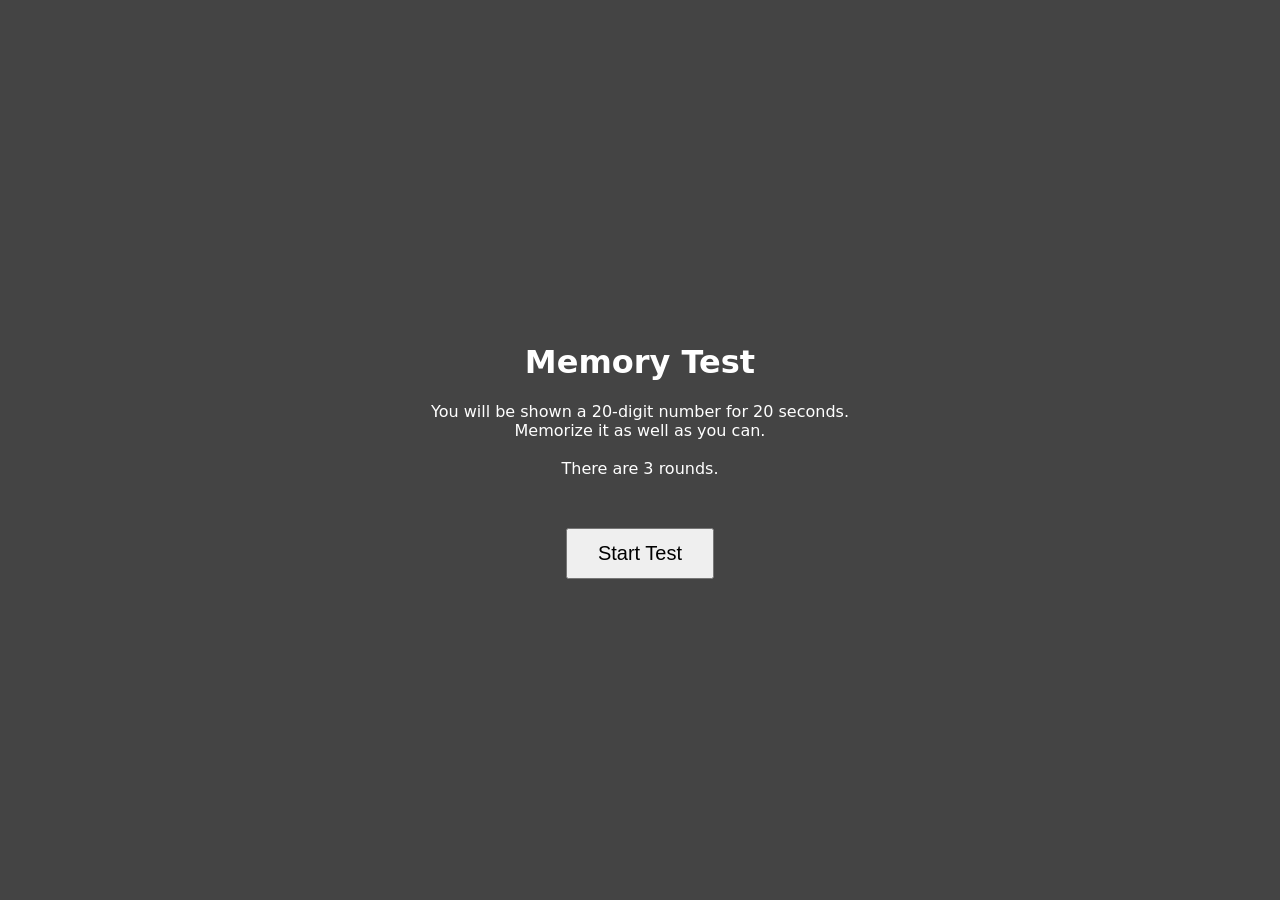
==== memory.html @ dca2866c "Add original files via upload" ====
<!DOCTYPE html>
<html lang="en">
<head>
<meta charset="UTF-8">
<title>Memory Test</title>

<style>
body{
    margin:0;
    font-family: system-ui,sans-serif;
    background:#444444;
    color:white;
    display:flex;
    justify-content:center;
    align-items:center;
    height:100vh;
    text-align:center;
}

#container{
    max-width:800px;
    width:90%;
}

#digits{
    font-size:42px;
    letter-spacing:6px;
    margin:30px 0;
    font-family:monospace;
}

#timer{
    font-size:28px;
    margin:20px;
}

input{
    width:100%;
    font-size:28px;
    text-align:center;
    padding:10px;
    letter-spacing:5px;
}

button{
    padding:12px 30px;
    font-size:20px;
    cursor:pointer;
    margin-top:20px;
}

table{
    width:100%;
    margin-top:20px;
    border-collapse:collapse;
}

td,th{
    border:1px solid #666;
    padding:8px;
}

.correct{
    color:#6df56d;
}

</style>
</head>
<body>

<div id="container">

<h1>Memory Test</h1>

<p>
You will be shown a 20-digit number for 20 seconds.<br>
Memorize it as well as you can.<br><br>
There are 3 rounds.
</p>

<div id="round"></div>

<div id="digits"></div>

<div id="timer"></div>

<div id="answerArea" style="display:none;">
<input id="answer" maxlength="20" autocomplete="off">
<br>
<button onclick="submitAnswer()">Submit</button>
</div>

<button id="start" onclick="startTest()">Start Test</button>

<div id="results"></div>

</div>

<script>

const TOTAL_ROUNDS = 3;
const LENGTH = 20;
const MEM_TIME = 20;

let round = 0;
let currentDigits = "";
let scores = [];

let countdown;

function randomDigits(length){

    let s="";

    for(let i=0;i<length;i++)
        s += Math.floor(Math.random()*10);

    return s;
}

function startTest(){

    document.getElementById("start").style.display="none";
    document.querySelector("p").style.display="none";

    nextRound();
}

function nextRound(){

    round++;

    document.getElementById("results").innerHTML="";
    document.getElementById("answerArea").style.display="none";

    document.getElementById("round").innerHTML=
        "<h2>Round "+round+" of "+TOTAL_ROUNDS+"</h2>";

    currentDigits=randomDigits(LENGTH);

    document.getElementById("digits").textContent=currentDigits;

    let time=MEM_TIME;

    document.getElementById("timer").textContent=
        "Time Remaining: "+time+" s";

    countdown=setInterval(function(){

        time--;

        document.getElementById("timer").textContent=
            "Time Remaining: "+time+" s";

        if(time<=0){

            clearInterval(countdown);

            document.getElementById("digits").textContent="";

            document.getElementById("timer").textContent=
                "Enter the digits you remember:";

            document.getElementById("answer").value="";

            document.getElementById("answerArea").style.display="block";

            document.getElementById("answer").focus();

        }

    },1000);

}

document.getElementById("answer").addEventListener("keydown",function(e){

    if(e.key==="Enter")
        submitAnswer();

});

function submitAnswer(){

    let guess=document.getElementById("answer").value.trim();

    let score=0;

    for(let i=0;i<LENGTH;i++){

        if(guess[i]===currentDigits[i])
            score++;

    }

    scores.push(score);

    document.getElementById("answerArea").style.display="none";

    document.getElementById("results").innerHTML=
        "<h2>Round Score: "+score+" / "+LENGTH+"</h2>"+
        "<p><b>Correct:</b><br>"+currentDigits+"</p>"+
        "<p><b>Your Answer:</b><br>"+guess+"</p>";

    if(round<TOTAL_ROUNDS){

        setTimeout(nextRound,4000);

    }else{

        finish();

    }

}

function finish(){

    let total=0;

    let html="<h2>Final Results</h2>";

    html+="<table>";

    html+="<tr><th>Round</th><th>Score</th></tr>";

    for(let i=0;i<scores.length;i++){

        total+=scores[i];

        html+="<tr><td>"+(i+1)+"</td><td>"+scores[i]+" / 20</td></tr>";

    }

    html+="</table>";

    html+="<h2>Average Score: "+(total/scores.length).toFixed(1)+" / 20</h2>";

    html+='<button onclick="location.reload()">Try Again</button>';

    document.getElementById("round").innerHTML="";
    document.getElementById("digits").innerHTML="";
    document.getElementById("timer").innerHTML="";
    document.getElementById("results").innerHTML=html;

}

</script>

</body>
</html>
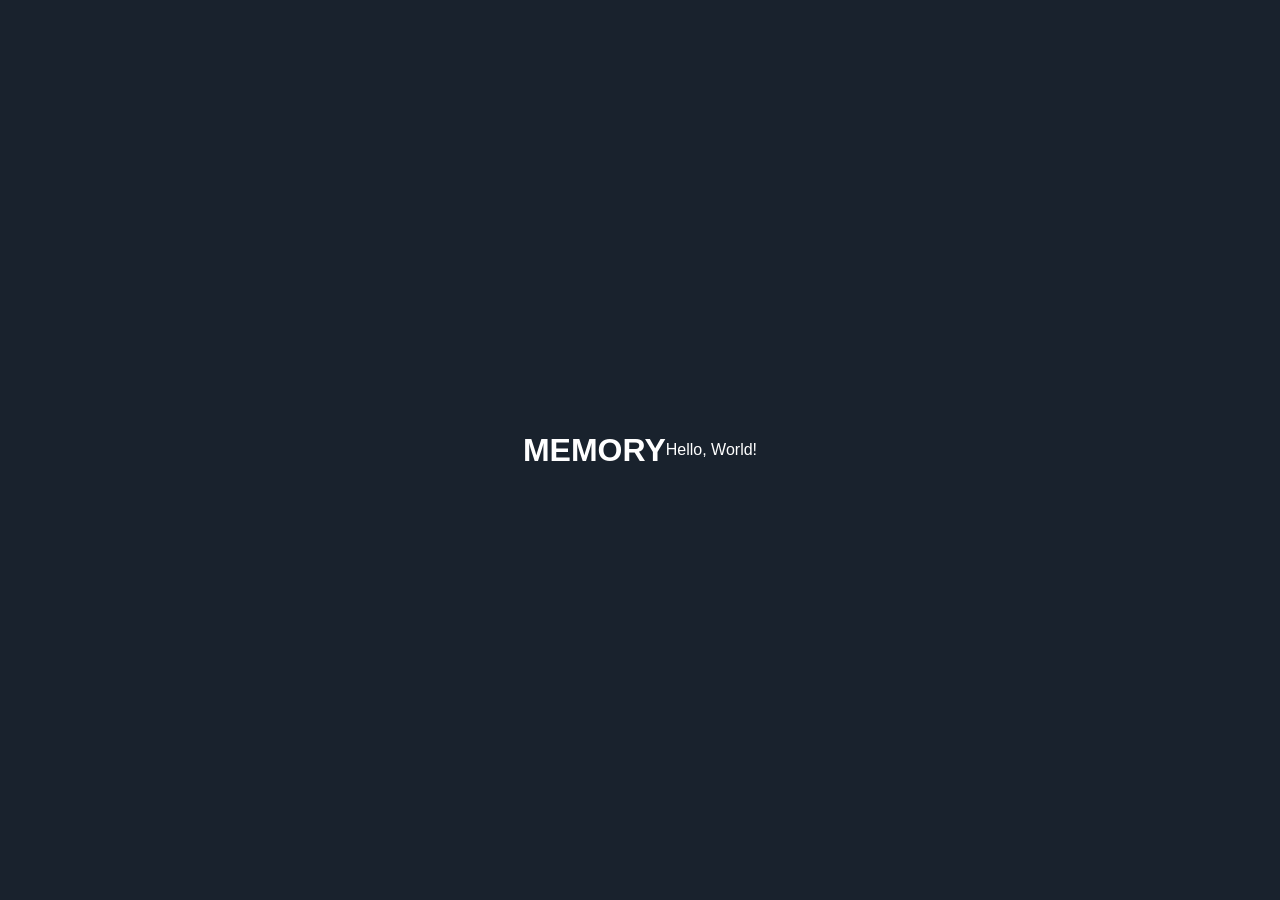
==== commit 04e2d3d3: "2" ====
--- a/memory.html
+++ b/memory.html
@@ -1,251 +1,15 @@
 <!DOCTYPE html>
 <html lang="en">
 <head>
-<meta charset="UTF-8">
-<title>Memory Test</title>
-
-<style>
-body{
-    margin:0;
-    font-family: system-ui,sans-serif;
-    background:#444444;
-    color:white;
-    display:flex;
-    justify-content:center;
-    align-items:center;
-    height:100vh;
-    text-align:center;
-}
-
-#container{
-    max-width:800px;
-    width:90%;
-}
-
-#digits{
-    font-size:42px;
-    letter-spacing:6px;
-    margin:30px 0;
-    font-family:monospace;
-}
-
-#timer{
-    font-size:28px;
-    margin:20px;
-}
-
-input{
-    width:100%;
-    font-size:28px;
-    text-align:center;
-    padding:10px;
-    letter-spacing:5px;
-}
-
-button{
-    padding:12px 30px;
-    font-size:20px;
-    cursor:pointer;
-    margin-top:20px;
-}
-
-table{
-    width:100%;
-    margin-top:20px;
-    border-collapse:collapse;
-}
-
-td,th{
-    border:1px solid #666;
-    padding:8px;
-}
-
-.correct{
-    color:#6df56d;
-}
-
-</style>
+    <meta charset="UTF-8">
+    <meta name="viewport" content="width=device-width, initial-scale=1.0">
+    <title>Document</title>
+    <link rel="stylesheet" href="style.css" />
 </head>
 <body>
-
-<div id="container">
-
-<h1>Memory Test</h1>
-
-<p>
-You will be shown a 20-digit number for 20 seconds.<br>
-Memorize it as well as you can.<br><br>
-There are 3 rounds.
-</p>
-
-<div id="round"></div>
-
-<div id="digits"></div>
-
-<div id="timer"></div>
-
-<div id="answerArea" style="display:none;">
-<input id="answer" maxlength="20" autocomplete="off">
-<br>
-<button onclick="submitAnswer()">Submit</button>
-</div>
-
-<button id="start" onclick="startTest()">Start Test</button>
-
-<div id="results"></div>
-
-</div>
-
-<script>
-
-const TOTAL_ROUNDS = 3;
-const LENGTH = 20;
-const MEM_TIME = 20;
-
-let round = 0;
-let currentDigits = "";
-let scores = [];
-
-let countdown;
-
-function randomDigits(length){
-
-    let s="";
-
-    for(let i=0;i<length;i++)
-        s += Math.floor(Math.random()*10);
-
-    return s;
-}
-
-function startTest(){
-
-    document.getElementById("start").style.display="none";
-    document.querySelector("p").style.display="none";
-
-    nextRound();
-}
-
-function nextRound(){
-
-    round++;
-
-    document.getElementById("results").innerHTML="";
-    document.getElementById("answerArea").style.display="none";
-
-    document.getElementById("round").innerHTML=
-        "<h2>Round "+round+" of "+TOTAL_ROUNDS+"</h2>";
-
-    currentDigits=randomDigits(LENGTH);
-
-    document.getElementById("digits").textContent=currentDigits;
-
-    let time=MEM_TIME;
-
-    document.getElementById("timer").textContent=
-        "Time Remaining: "+time+" s";
-
-    countdown=setInterval(function(){
-
-        time--;
-
-        document.getElementById("timer").textContent=
-            "Time Remaining: "+time+" s";
-
-        if(time<=0){
-
-            clearInterval(countdown);
-
-            document.getElementById("digits").textContent="";
-
-            document.getElementById("timer").textContent=
-                "Enter the digits you remember:";
-
-            document.getElementById("answer").value="";
-
-            document.getElementById("answerArea").style.display="block";
-
-            document.getElementById("answer").focus();
-
-        }
-
-    },1000);
-
-}
-
-document.getElementById("answer").addEventListener("keydown",function(e){
-
-    if(e.key==="Enter")
-        submitAnswer();
-
-});
-
-function submitAnswer(){
-
-    let guess=document.getElementById("answer").value.trim();
-
-    let score=0;
-
-    for(let i=0;i<LENGTH;i++){
-
-        if(guess[i]===currentDigits[i])
-            score++;
-
-    }
-
-    scores.push(score);
-
-    document.getElementById("answerArea").style.display="none";
-
-    document.getElementById("results").innerHTML=
-        "<h2>Round Score: "+score+" / "+LENGTH+"</h2>"+
-        "<p><b>Correct:</b><br>"+currentDigits+"</p>"+
-        "<p><b>Your Answer:</b><br>"+guess+"</p>";
-
-    if(round<TOTAL_ROUNDS){
-
-        setTimeout(nextRound,4000);
-
-    }else{
-
-        finish();
-
-    }
-
-}
-
-function finish(){
-
-    let total=0;
-
-    let html="<h2>Final Results</h2>";
-
-    html+="<table>";
-
-    html+="<tr><th>Round</th><th>Score</th></tr>";
-
-    for(let i=0;i<scores.length;i++){
-
-        total+=scores[i];
-
-        html+="<tr><td>"+(i+1)+"</td><td>"+scores[i]+" / 20</td></tr>";
-
-    }
-
-    html+="</table>";
-
-    html+="<h2>Average Score: "+(total/scores.length).toFixed(1)+" / 20</h2>";
-
-    html+='<button onclick="location.reload()">Try Again</button>';
-
-    document.getElementById("round").innerHTML="";
-    document.getElementById("digits").innerHTML="";
-    document.getElementById("timer").innerHTML="";
-    document.getElementById("results").innerHTML=html;
-
-}
-
-</script>
-
+    <h1 style="margin: 0; height: 100vh; display: flex; justify-content: center; align-items: center;">
+        MEMORY
+    </h1>
+    <p>Hello, World!</p>
 </body>
 </html>
--- a/style.css
+++ b/style.css
@@ -0,0 +1,53 @@
+:root {
+    --background-color: #19222d;
+}
+
+body {
+    background-color: var(--background-color);
+    font-family: Helvetica, Arial, sans-serif;
+    color: white;
+    margin: 0;
+    height: 100vh;
+    display: flex;
+    justify-content: center;
+    align-items: center;
+}
+
+.button {
+    background-color: #ffffff;
+    color: var(--background-color);
+    border: none;
+    padding: 8px 16px;
+    font-size: 16px;
+    cursor: pointer;
+    font-weight: bold;
+    border-radius: 10px;
+    box-shadow: 0 4px 6px rgba(0, 0, 0, 0.1);
+    transition: box-shadow 0.3s ease, transform 0.3s ease;
+}
+
+.button:hover {
+    background-color: #e0e0e0;
+    transform: translateY(-2px);
+    box-shadow: 0 6px 12px rgba(0, 0, 0, 0.15);
+}
+
+.button:active {
+    transform: translateY(0);
+    box-shadow: 0 4px 6px rgba(0, 0, 0, 0.1);
+}
+
+section {
+    display: none;
+}
+
+#welcome {
+    display: block;
+}
+
+#reactionArea {
+    width: 100%;
+    height: 300px;
+    background-color: #b91c1c;
+    cursor: pointer;
+}
